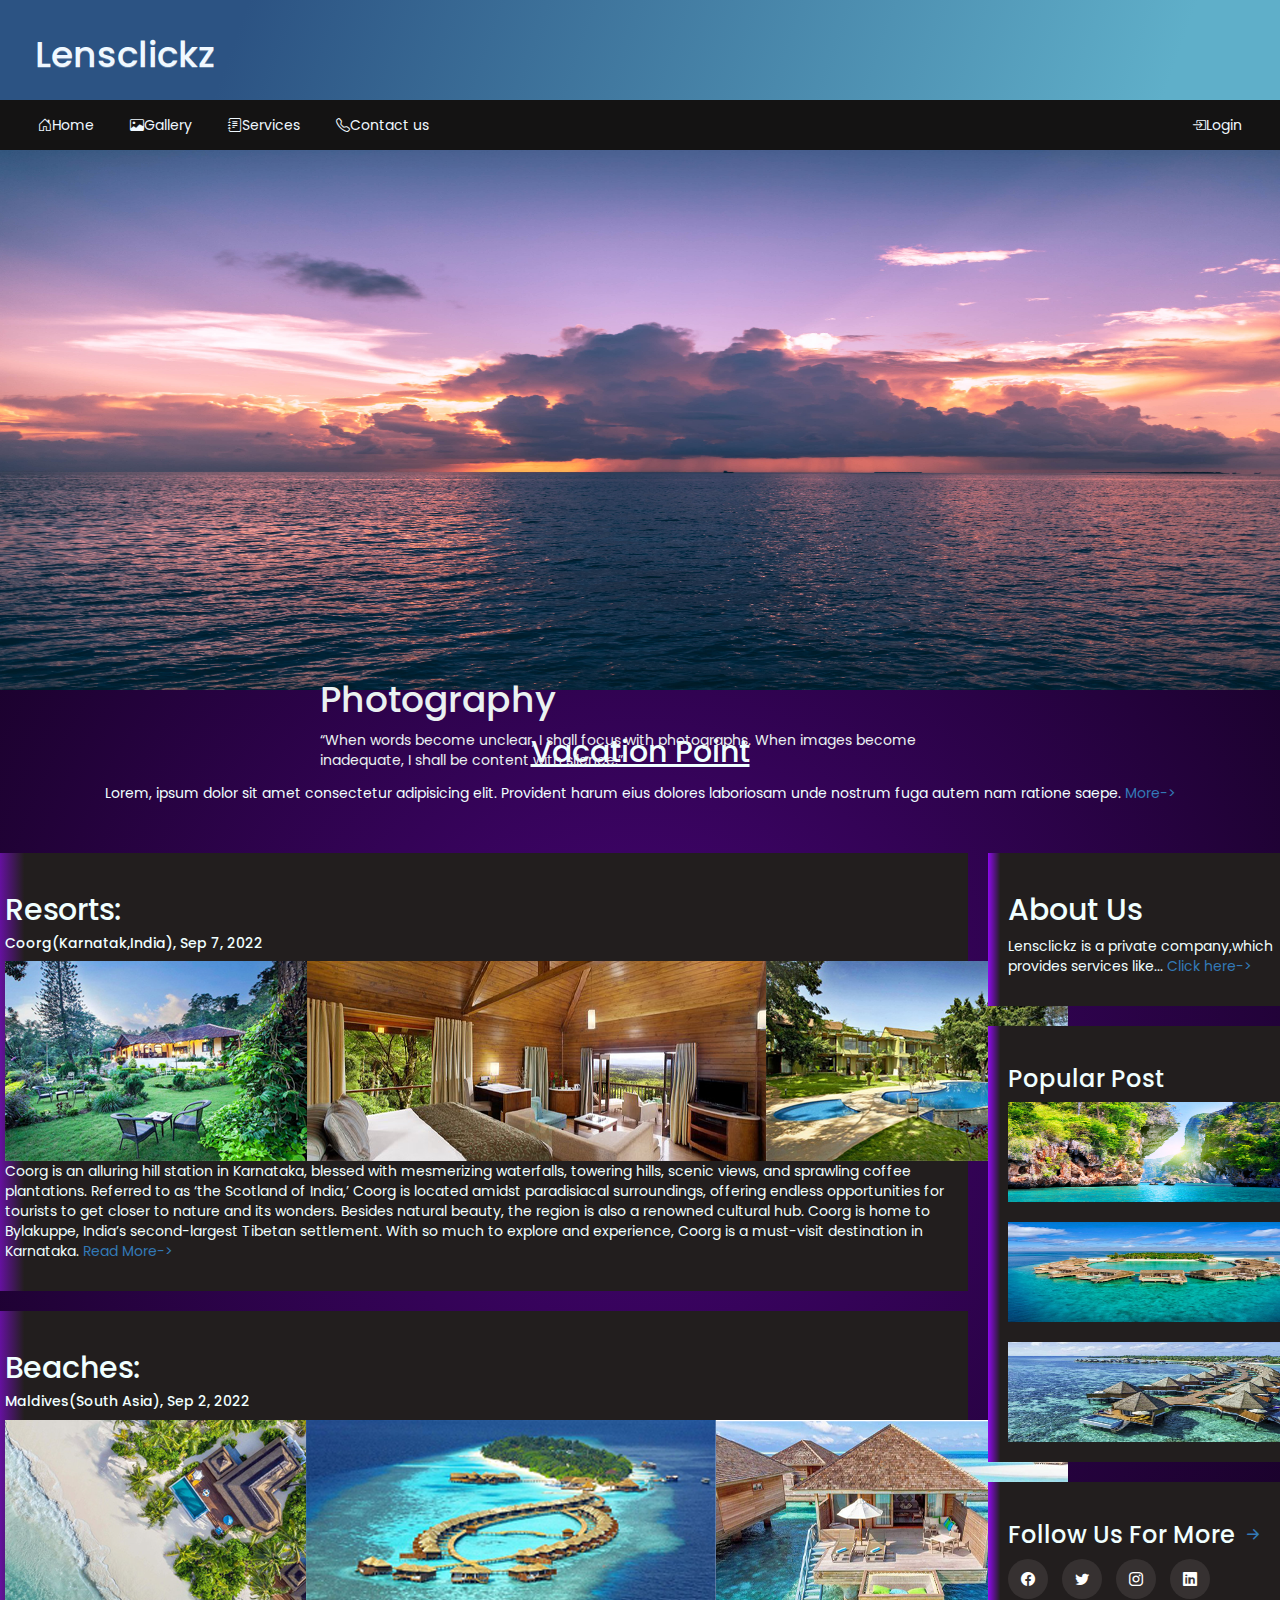
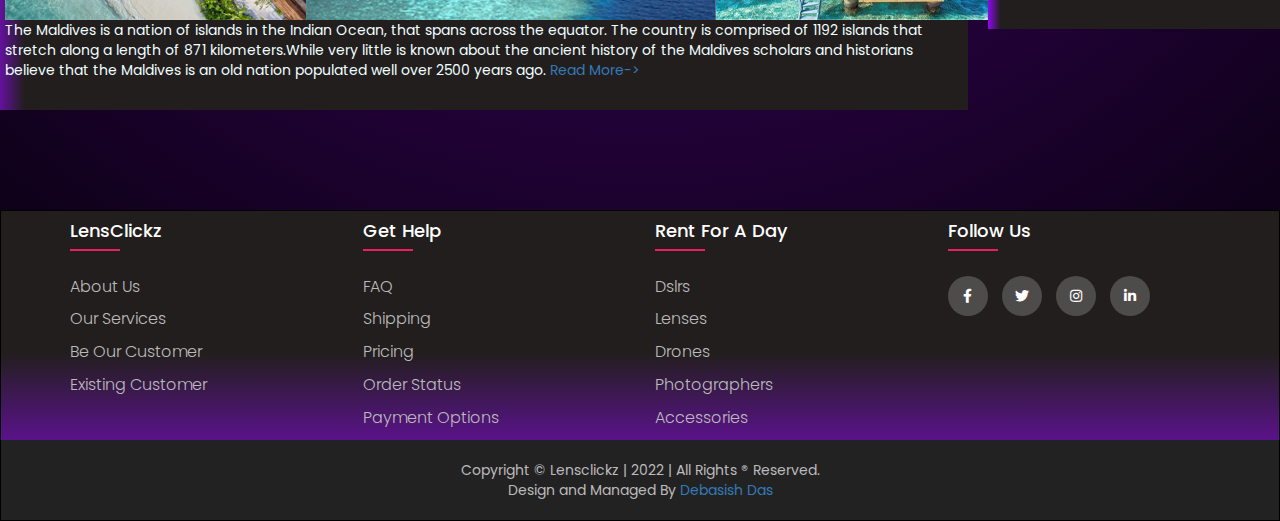
==== index.html @ 79d8f926 "Just a Static Website." ====
<!DOCTYPE html>
<html lang="en">

<head>
  <meta charset="UTF-8">
  <meta http-equiv="X-UA-Compatible" content="IE=edge">
  <meta name="viewport" content="width=device-width, initial-scale=1.0">
  <link rel="stylesheet" type="text/css" href="css/bootstrap.css.map" />
  <link rel="stylesheet" type="text/css" href="/css/bootstrap.css">
  <link rel="stylesheet" type="text/css" href="css/font-awesome.css" />
  <link rel="stylesheet" type="text/css" href="css/bootstrap-theme.css" />
  <link rel="stylesheet" type="text/css" href="css/jquery-ui.css" />
  <link rel="stylesheet" type="text/css"
    href="https://cdnjs.cloudflare.com/ajax/libs/font-awesome/5.15.1/css/all.min.css">
  <link rel="stylesheet" href="https://cdn.jsdelivr.net/npm/bootstrap-icons@1.9.1/font/bootstrap-icons.css">
  <link rel="stylesheet" href="style.css">
  <title>Lensclickz</title>
</head>

<body>
  <header>
    <!--<div class="social">
      <ul>
        <li><i class="bi bi-facebook"></i></li>
        <li><i class="bi bi-instagram"></i></li>
        <li><i class="bi bi-whatsapp"></i></li>
        <li><i class="bi bi-twitter"></i></li>
      </ul>
    </div> -->
    <a class="navbar-brand" href="index.html">
      <h1>Lens<span>clickz</span></h1>
    </a>
  </header>
  <nav class="navbar">
    <div class="container-fluid">
      <ul>
        <li><a href="index.html"><i class="bi bi-house-door"></i>Home</a></li>
        <li><a href="gallery.html"><i class="bi bi-image"></i>Gallery</a></li>
        <li><a href="services.html"><i class="bi bi-journal-text"></i>Services</a></li>
        <li><a href="contact.html"><i class="bi bi-telephone"></i>Contact us</a></li>
        <li style="float:right;"><a href="login.html"><i class="bi bi-box-arrow-in-right"></i>Login</a></li>
      </ul>
  </nav>
  <div class="banner">
    <img src="/assets/mountain.jpg" alt="banner">
    <div class="centered">
      <h1>Photography</h1>
      <p>“When words become unclear, I shall focus with photographs. When images become inadequate, I shall be content
        with silence.”</p>
    </div>
  </div>

  
<div class="blogs">
  <div class="cardh1">
    <h2>Vacation Point</h2>
    <p>Lorem, ipsum dolor sit amet consectetur adipisicing elit. Provident harum eius dolores laboriosam unde nostrum
      fuga autem nam ratione saepe. <a href="#">More-></a></p>
  </div>
  <div class="row">
    <div class="leftcolumn">
      <div class="card">
        <h2>Resorts:</h2>
        <h5>Coorg(Karnatak,India), Sep 7, 2022</h5>
        <div class="fakeimg" style="height:200px;"><img src="/assets/coorg.png" alt="coorg"></div>
        <p>Coorg is an alluring hill station in Karnataka, blessed with mesmerizing waterfalls, towering hills, scenic views, and sprawling coffee plantations. Referred to as ‘the Scotland of India,’ Coorg is located amidst paradisiacal surroundings, offering endless opportunities for tourists to get closer to nature and its wonders. Besides natural beauty, the region is also a renowned cultural hub. Coorg is home to Bylakuppe, India’s second-largest Tibetan settlement. With so much to explore and experience, Coorg is a must-visit destination in Karnataka. <a href="#">Read More-></a></p>
      </div>
      <div class="card">
        <h2>Beaches:</h2>
        <h5>Maldives(South Asia), Sep 2, 2022</h5>
        <div class="fakeimg" style="height:200px;"><img src="/assets/maldivs.png" alt="maldivs"></div>
        <p>The Maldives is a nation of islands in the Indian Ocean, that spans across the equator. The country is comprised of 1192 islands that stretch along a length of 871 kilometers.While very little is known about the ancient history of the Maldives scholars and historians believe that the Maldives is an old nation populated well over 2500 years ago. <a href="#">Read More-></More-></a></p>
      </div>
    </div>
    <div class="rightcolumn">
      <div class="card">
        <h2>About Us</h2>
        <p>Lensclickz is a private company,which provides services like... <a href="">Click here-></a></p>
      </div>
      <div class="card">
        <h3>Popular Post</h3>
        <div class="fakeimg"><a href="#"><img src="/assets/popular-1.jpg" alt=""></a></div><br>
        <div class="fakeimg"><a href="#"><img src="/assets/popular-2.jpg" alt=""></a></div><br>
        <div class="fakeimg"><a href="#"><img src="/assets/popular-3.jpg" alt=""></a></div>
      </div>
      <div class="card">
        <h3>Follow Us For More <a href="#"><i class="bi bi-arrow-right-short"></i></a></h3>
        <div class="social-link1">
          <a href="#"><i class="bi bi-facebook"></i></a>
          <a href="#"><i class="bi bi-twitter"></i></a>
          <a href="#"><i class="bi bi-instagram"></i></a>
          <a href="#"><i class="bi bi-linkedin"></i></a>
        </div>
      </div>
    </div>
  </div>
</div>

  <footer>
    <div class="container">
      <div class="row">
        <div class="footer-col">
          <h4>LensClickz</h4>
          <ul>
            <li><a href="contact.html">about us</a></li>
            <li><a href="services.html">our services</a></li>
            <li><a href="creatacc.html">Be Our Customer</a></li>
            <li><a href="login.html">Existing Customer</a></li>
          </ul>
        </div>
        <div class="footer-col">
          <h4>get help</h4>
          <ul>
            <li><a href="contact.html">FAQ</a></li>
            <li><a href="coming.html">shipping</a></li>
            <li><a href="coming.html">Pricing</a></li>
            <li><a href="coming.html">order status</a></li>
            <li><a href="contact.html">payment options</a></li>
          </ul>
        </div>
        <div class="footer-col">
          <h4>Rent For A Day</h4>
          <ul>
            <li><a href="coming.html">Dslrs</a></li>
            <li><a href="coming.html">Lenses</a></li>
            <li><a href="coming.html">Drones</a></li>
            <li><a href="coming.html">Photographers</a></li>
            <li><a href="coming.html">Accessories</a></li>
          </ul>
        </div>
        <div class="footer-col">
          <h4>follow us</h4>
          <div class="social-links">
            <a href="#"><i class="fab fa-facebook-f"></i></a>
            <a href="#"><i class="fab fa-twitter"></i></a>
            <a href="#"><i class="fab fa-instagram"></i></a>
            <a href="#"><i class="fab fa-linkedin-in"></i></a>
          </div>
        </div>
      </div>
    </div>
      <div class="footer1">
        <span>Copyright &#169; Lensclickz | 2022 | All Rights &#174; Reserved.</span><br>
        <span>Design and Managed By <a href="#">Debasish Das</a></span>
      </div>
  </footer>

</body>

</html>
---- style.css ----
@import url('https://fonts.googleapis.com/css2?family=Poppins:wght@100;200;300;400;500;600;700;800;900&display=swap');


* {
  margin: 0;
  padding: 0;
}

body {
  font-family: 'Poppins', sans-serif;
  background: rgb(70, 4, 117);
  background: radial-gradient(circle, rgba(70, 4, 117, 1) 0%, rgba(0, 0, 0, 1) 100%);
}

/*Header*/

header {
  height: 100px;
  background-image: linear-gradient( 109.6deg,  rgba(44,83,131,1) 18.9%, rgba(95,175,201,1) 91.1% );
}

.social {
  float: inline-end;
  color: aliceblue;
  text-shadow: black;
}

header a {
  text-decoration: none;
  color: aliceblue;
  margin: 10px;
}

header a::after {
  text-decoration: none;
  color: aliceblue;
}

header a h1 {
  text-align: left;
  text-decoration: none;
  padding: 10px;
  margin-top: 0px;
}

header ul {
  height: 30px;
  padding: 5px;
  margin-right: 10px;
}

header ul li {
  text-decoration: none;
  list-style-type: none;
  text-align: center;
  display: inline-block;
  padding: 8px 8px;
  cursor: pointer;
}

header ul li a {
  text-decoration: none;
  color: aliceblue;
  text-align: center;
  padding: 8px;
}

/*Header-Ends-Here*/

/*Navbar*/
nav {
  height: 10px;
  background-color: rgb(20, 19, 19);
}

.navbar {
  border-radius: 0;
  margin-bottom: 0;
}

nav ul {
  height: 30px;
  padding: 6px;
}

nav ul li {
  text-decoration: none;
  list-style-type: none;
  text-align: center;
  display: inline-block;
  padding: 8px 8px;
  cursor: pointer;
}

nav ul li a {
  text-decoration: none;
  color: aliceblue;
  text-align: center;
  padding: 8px;
}

nav ul li a:hover {
  text-decoration: none;
  color: rgb(246, 242, 55);
}

/*Navbar-Ends-Here*/

/*Gallery*/
.cardh1 {
  padding: 20px;
  color: azure;
}

.cardh1 h2 {
  text-align: center;
  padding: 5px;
  text-decoration: underline;
}

.cardh1 p {
  text-align: center;
}

.grid-container {
  display: grid;
  gap: 20px 70px;
  grid-template-columns: auto auto auto;
  padding: 10px;
  max-width: 1454px;
  margin-top: 20px;
}

.grid-container .bottom-right {
  color: #eaf1f1;
  position: absolute;
  bottom: 8px;
  right: 16px;
}

.grid-item {
  background-color: rgb(199, 189, 189);
  border: 1px solid rgba(0, 0, 0, 0.8);
  border-radius: 4px;
  padding: 5px;
  font-size: 10px;
  text-align: center;
  cursor: pointer;
}

.grid-item img {
  height: 200px;
  width: 400px;
}

.grid-item:hover {
  transform: scale(1.1);
}

/*Gallery-ends-Here*/

/*Blogs*/
.blogs {
  max-width: 1440px;
}

.leftcolumn {
  float: left;
  width: 75%;
}

.rightcolumn {
  float: left;
  width: 25%;
  padding-left: 20px;
}

.rightcolumn .card img {
  width: 307px;
  height: 100px;
  cursor: pointer;
}

.rightcolumn .card img:hover {
  opacity: 0.9;
  transform: scale(1.01);
}

.fakeimg {
  background: #24262b;
  width: 100%;
  padding: 0px;
}

.card {
  background: rgb(142, 8, 238);
  background: linear-gradient(90deg, rgba(142, 8, 238, 1) 0%, rgba(34, 30, 30, 1) 4%);
  padding: 20px;
  margin-top: 20px;
  color: azure;
}

.row:after {
  content: "";
  display: table;
  clear: both;
}

.social-link1 a{
  display: inline-block;
  height: 40px;
  width: 40px;
  background-color: rgba(200, 195, 195, 0.119);
  margin: 0 10px 10px 0;
  text-align: center;
  line-height: 40px;
  border-radius: 50%;
  color: #ffffff;
}

.social-link1 a:hover{
  color: #24262b;
  background-color: #ffffff;
}

/* Responsive layout - when the screen is less than 800px wide, make the two columns stack on top of each other instead of next to each other */
@media screen and (max-width: 800px) {

  .leftcolumn,
  .rightcolumn {
    width: 100%;
    padding: 0;
  }
}

@media screen and (max-width: 800px) {
  .fakeimg {
    width: 50%;
    padding: 0;
  }
}

/*Blog-Ends-Here*/

/*Banner*/
.banner img {
  width: 1454px;
  height: 540px;
  opacity: 1.5;
}

.centered {
  position: absolute;
  top: 80%;
  left: 50%;
  transform: translate(-50%, -50%);
  color: #eaf1f1;
  text-shadow: 30px #000000;
}

/*Banner-Ends-here*/

/*login*/
.loginform {
  background-image: url(/mountain.jpg), ;
  height: 600px;
  display: flexbox;
  width: 500px;
  color: #ffffff;
  align-items: center;
  padding: 10px;
}

.loginform .row{
  display: inline-block;
}

.centered1 {
  position: absolute;
  top: 60%;
  left: 50%;
  transform: translate(-50%, -50%);
  color: #eaf1f1;
  text-shadow: 30px #000000;
}
.centered2 {
  position: absolute;
  top: 70%;
  left: 50%;
  transform: translate(-50%, -50%);
  color: #eaf1f1;
  text-shadow: 30px #000000;
}

form {
  padding: 50px 30px;
  border: 1px solid white;
  border-radius: 10px;
  background-color: #24262b;
  width: 400px;
  margin: 0 auto;
}

form h1 {
  text-align: center;
  font-size: 20px;
  margin-bottom: 20px;
}

.text-field {
  padding: 10px;
}

.text-field input {
  color: black;
  width: 100%;
}

form button {
  width: 100%;
  background-color: #1e63ee;
}

@media screen and (max-width: 800px) {

  .loginform,
  .form {
    width: 100%;
    padding: 0;
  }
}
/*Form-ends-Here*/

/*Services*/
.services1{
  background-color: #bbbbbb;
  background: rgb(70, 4, 117);
  background: radial-gradient(circle, rgba(70, 4, 117, 1) 0%, rgba(0, 0, 0, 1) 100%);
}

.leftside{
  float: left;
  width: 70%;
  color: #eaf1f1;
}

.service-item{
  margin-left: 20px;
}

.rightside{
float: left;
width: 30%;
padding: 20px;
color: azure;
position: sticky;
}

.rightside form h2{
  text-align: center;
  margin-top: -12px;
  margin-bottom: 12px;
}

.rightside select{
  color: azure;
  background-color: #24262b;
}

.rightside select input{
  color: #000000;
}

.rightside select input label{
  padding: 2px;
}
/*Service-ends-here*/

/*Contact*/
.services1{
  background-color: #bbbbbb;
  background: rgb(70, 4, 117);
  background: radial-gradient(circle, rgba(70, 4, 117, 1) 0%, rgba(0, 0, 0, 1) 100%);
}

.leftcont{
  float: left;
  width: 60%;
  color: #eaf1f1;
}

.contact-item{
  margin-left: 20px;
}

.rightcont{
float: left;
width: 40%;
padding: 20px;
color: azure;
position: sticky;
}

.rightcont form h2{
  text-align: center;
  margin-top: -12px;
  margin-bottom: 12px;
}

.rightcont select{
  color: azure;
  background-color: #24262b;
}

.rightcont select input{
  color: #000000;
}

.rightcont select input label{
  padding: 2px;
}

@media screen and (max-width: 800px) {
  .leftcont, .rightcont {
    width: 100%;
    padding: 0;
  }
}


/*Footer*/
footer {
  background: rgb(142, 8, 238);
  background: linear-gradient(0deg, rgba(142, 8, 238, 1) 0%, rgba(34, 30, 30, 1) 54%);
  border: 1px solid #000000;
  margin-top: 100px;
}

footer .container {
  max-width: 1170px;
  margin: auto;
}

footer .row {
  display: flex;
  flex-wrap: wrap;
}

footer ul {
  list-style: none;
}

.footer {
  padding: 70px 0;
}


.footer-col {
  width: 25%;
  padding: 0 15px;
}

.footer-col h4 {
  font-size: 18px;
  color: #ffffff;
  text-transform: capitalize;
  margin-bottom: 35px;
  font-weight: 500;
  position: relative;
}

.footer-col h4::before {
  content: '';
  position: absolute;
  left: 0;
  bottom: -10px;
  background-color: #e91e63;
  height: 2px;
  box-sizing: border-box;
  width: 50px;
}

.footer-col ul li:not(:last-child) {
  margin-bottom: 10px;
}

.footer-col ul li a {
  font-size: 16px;
  text-transform: capitalize;
  color: #ffffff;
  text-decoration: none;
  font-weight: 300;
  color: #bbbbbb;
  display: block;
  transition: all 0.3s ease;
}

.footer-col ul li a:hover {
  color: #ffffff;
  padding-left: 8px;
}

.footer-col .social-links a {
  display: inline-block;
  height: 40px;
  width: 40px;
  background-color: rgba(255, 255, 255, 0.2);
  margin: 0 10px 10px 0;
  text-align: center;
  line-height: 40px;
  border-radius: 50%;
  color: #ffffff;
  transition: all 0.5s ease;
}

.footer-col .social-links a:hover {
  color: #24262b;
  background-color: #ffffff;
}

footer .col {
  color: azure;
  padding: 10px;
}

footer .col ul {
  text-align: center;
  list-style-type: none;
  cursor: pointer;
}

footer .col h1 {
  font-size: medium;
}

footer .footer1 {
  background-color: rgb(35, 34, 35);
  color: #bbbbbb;
  text-align: center;
  padding: 20px;
  border-radius: 1px solid black;
}

/*Footer responsive*/
@media(max-width: 767px) {
  .footer-col {
    width: 50%;
    margin-bottom: 30px;
  }
}

@media(max-width: 574px) {
  .footer-col {
    width: 100%;
  }
}

/*Footer-Ends-Here*/
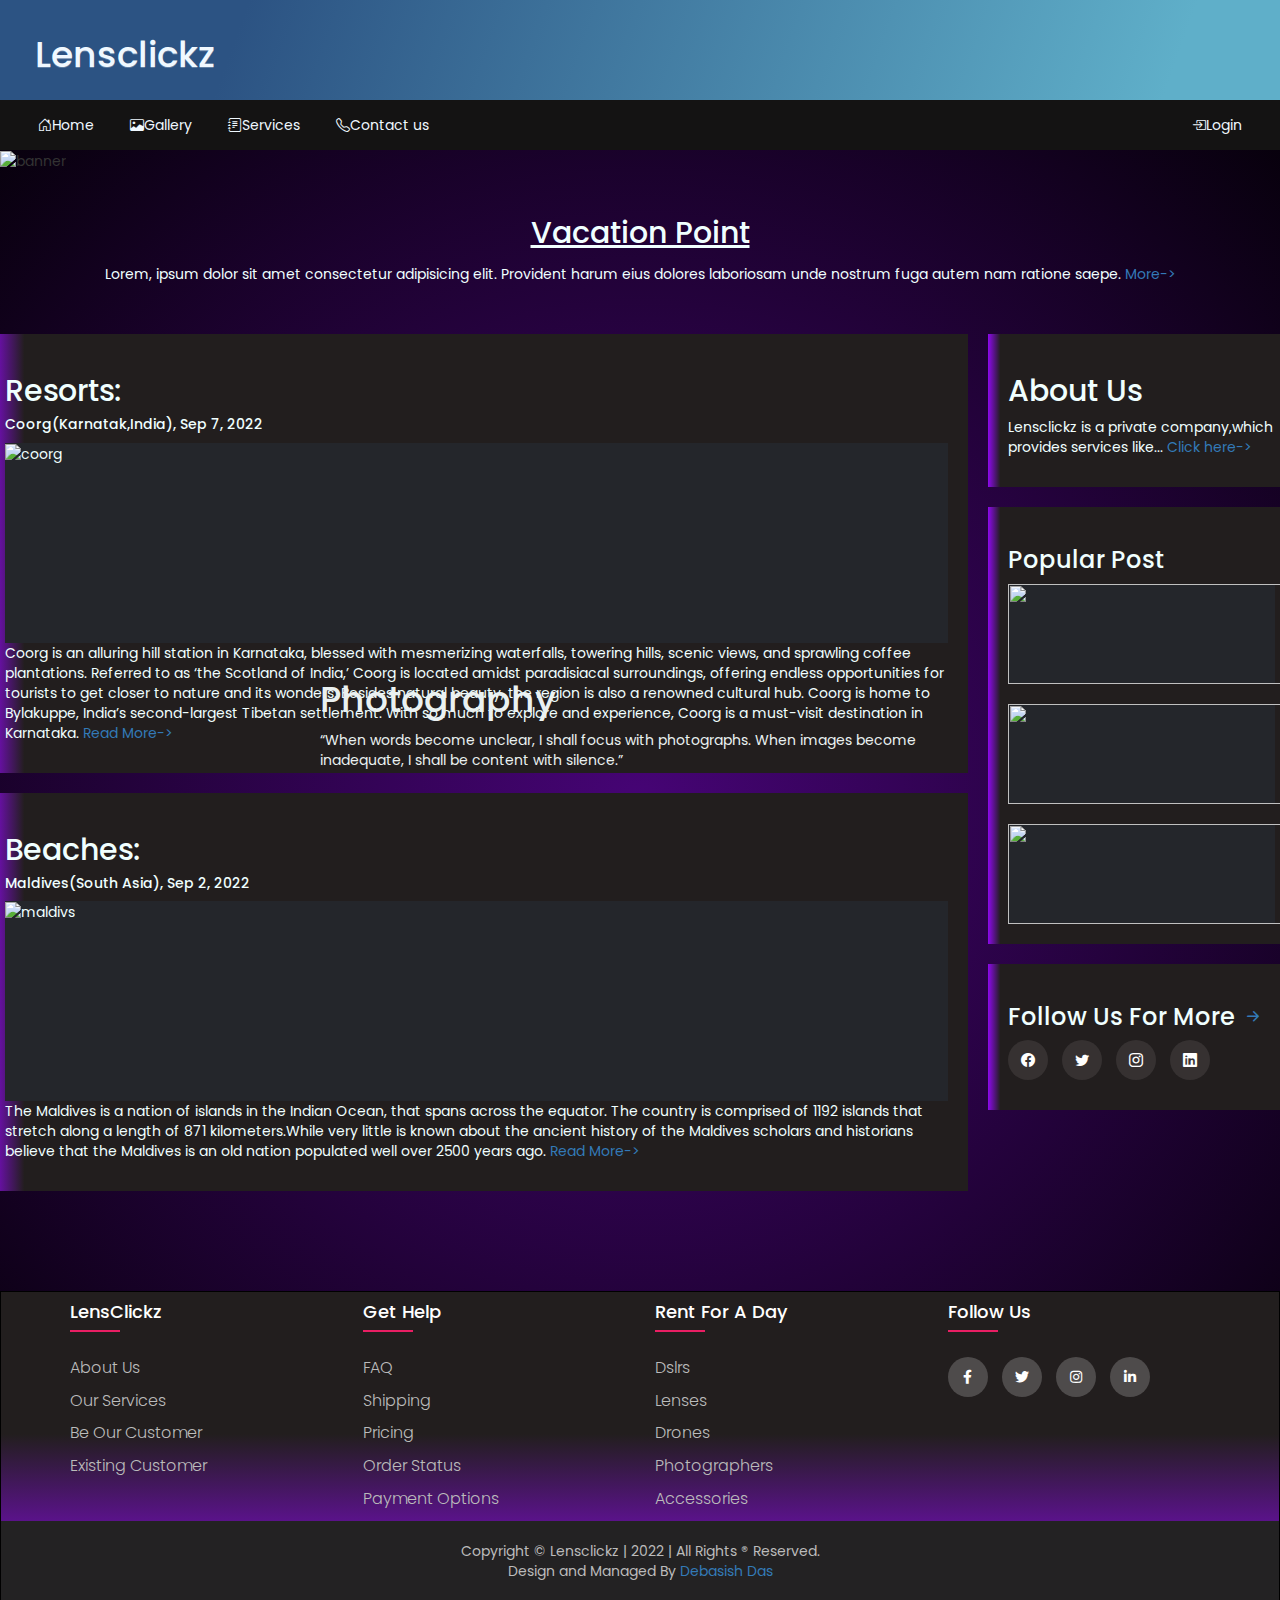
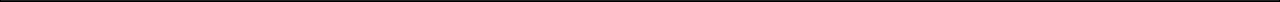
==== commit 785a6574: "Update index.html" ====
--- a/index.html
+++ b/index.html
@@ -42,7 +42,7 @@
       </ul>
   </nav>
   <div class="banner">
-    <img src="/assets/mountain.jpg" alt="banner">
+    <img src="https://github.com/iamddas/LensClickz_static/blob/main/assets/mountain.jpg?raw=true" alt="banner">
     <div class="centered">
       <h1>Photography</h1>
       <p>“When words become unclear, I shall focus with photographs. When images become inadequate, I shall be content
@@ -62,13 +62,13 @@
       <div class="card">
         <h2>Resorts:</h2>
         <h5>Coorg(Karnatak,India), Sep 7, 2022</h5>
-        <div class="fakeimg" style="height:200px;"><img src="/assets/coorg.png" alt="coorg"></div>
+        <div class="fakeimg" style="height:200px;"><img src="https://github.com/iamddas/LensClickz_static/blob/main/assets/coorg-1.jpg?raw=true" alt="coorg"></div>
         <p>Coorg is an alluring hill station in Karnataka, blessed with mesmerizing waterfalls, towering hills, scenic views, and sprawling coffee plantations. Referred to as ‘the Scotland of India,’ Coorg is located amidst paradisiacal surroundings, offering endless opportunities for tourists to get closer to nature and its wonders. Besides natural beauty, the region is also a renowned cultural hub. Coorg is home to Bylakuppe, India’s second-largest Tibetan settlement. With so much to explore and experience, Coorg is a must-visit destination in Karnataka. <a href="#">Read More-></a></p>
       </div>
       <div class="card">
         <h2>Beaches:</h2>
         <h5>Maldives(South Asia), Sep 2, 2022</h5>
-        <div class="fakeimg" style="height:200px;"><img src="/assets/maldivs.png" alt="maldivs"></div>
+        <div class="fakeimg" style="height:200px;"><img src="https://github.com/iamddas/LensClickz_static/blob/main/assets/maldivs.jpg?raw=true" alt="maldivs"></div>
         <p>The Maldives is a nation of islands in the Indian Ocean, that spans across the equator. The country is comprised of 1192 islands that stretch along a length of 871 kilometers.While very little is known about the ancient history of the Maldives scholars and historians believe that the Maldives is an old nation populated well over 2500 years ago. <a href="#">Read More-></More-></a></p>
       </div>
     </div>
@@ -79,9 +79,9 @@
       </div>
       <div class="card">
         <h3>Popular Post</h3>
-        <div class="fakeimg"><a href="#"><img src="/assets/popular-1.jpg" alt=""></a></div><br>
-        <div class="fakeimg"><a href="#"><img src="/assets/popular-2.jpg" alt=""></a></div><br>
-        <div class="fakeimg"><a href="#"><img src="/assets/popular-3.jpg" alt=""></a></div>
+        <div class="fakeimg"><a href="#"><img src="https://github.com/iamddas/LensClickz_static/blob/main/assets/popular-1.jpg?raw=true" alt=""></a></div><br>
+        <div class="fakeimg"><a href="#"><img src="https://github.com/iamddas/LensClickz_static/blob/main/assets/popular-2.jpg?raw=true" alt=""></a></div><br>
+        <div class="fakeimg"><a href="#"><img src="https://github.com/iamddas/LensClickz_static/blob/main/assets/popular-3.jpg?raw=true" alt=""></a></div>
       </div>
       <div class="card">
         <h3>Follow Us For More <a href="#"><i class="bi bi-arrow-right-short"></i></a></h3>
@@ -147,4 +147,4 @@
 
 </body>
 
-</html>+</html>
